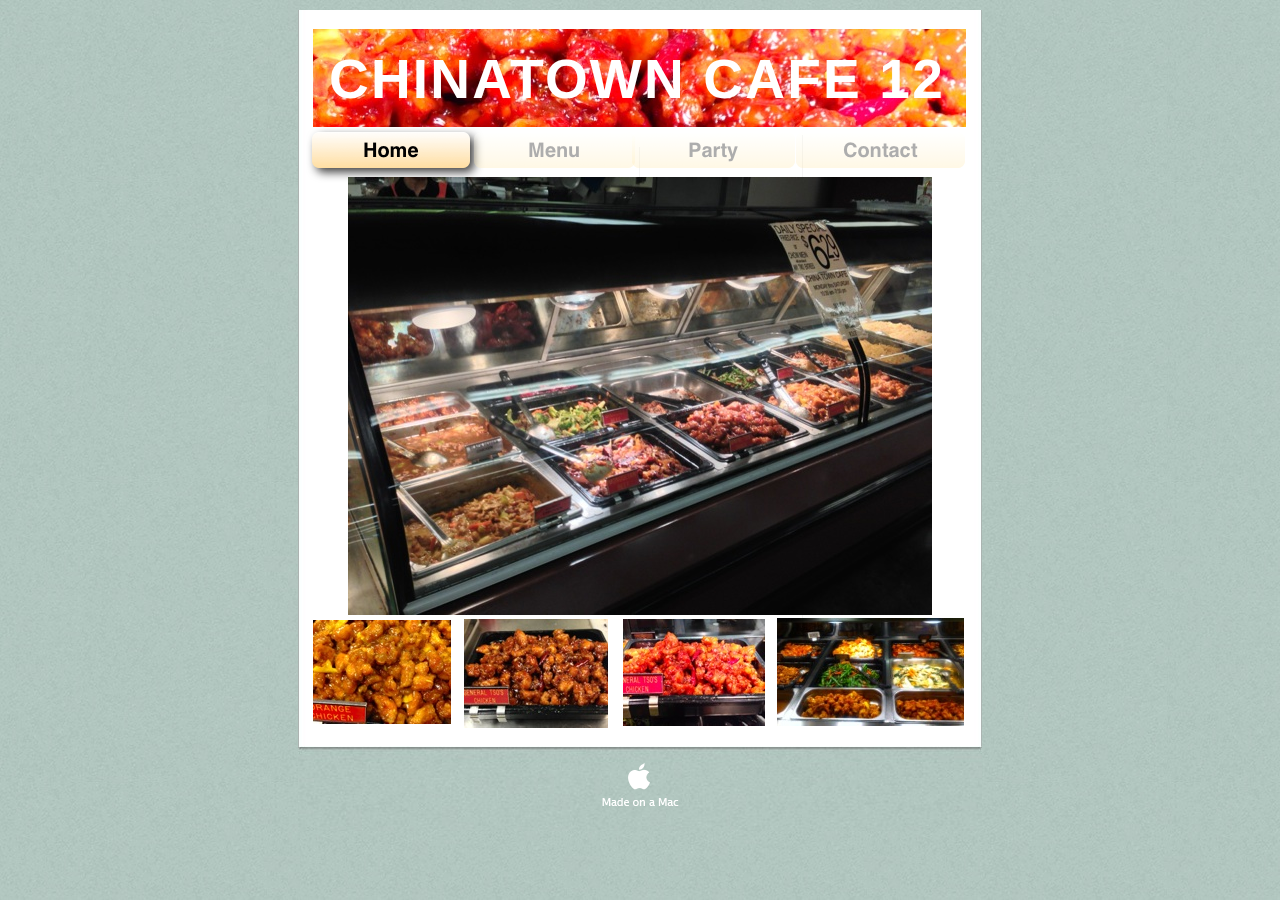
==== Chinatown_cafe_12/index.html @ f7f80d5f "add files" ====
<?xml version="1.0" encoding="UTF-8"?><!DOCTYPE html PUBLIC "-//W3C//DTD XHTML 1.0 Transitional//EN" "http://www.w3.org/TR/xhtml1/DTD/xhtml1-transitional.dtd"><html xmlns="http://www.w3.org/1999/xhtml"><head><title></title><meta http-equiv="refresh" content="0;url= Welcome.html" /></head><body></body></html>
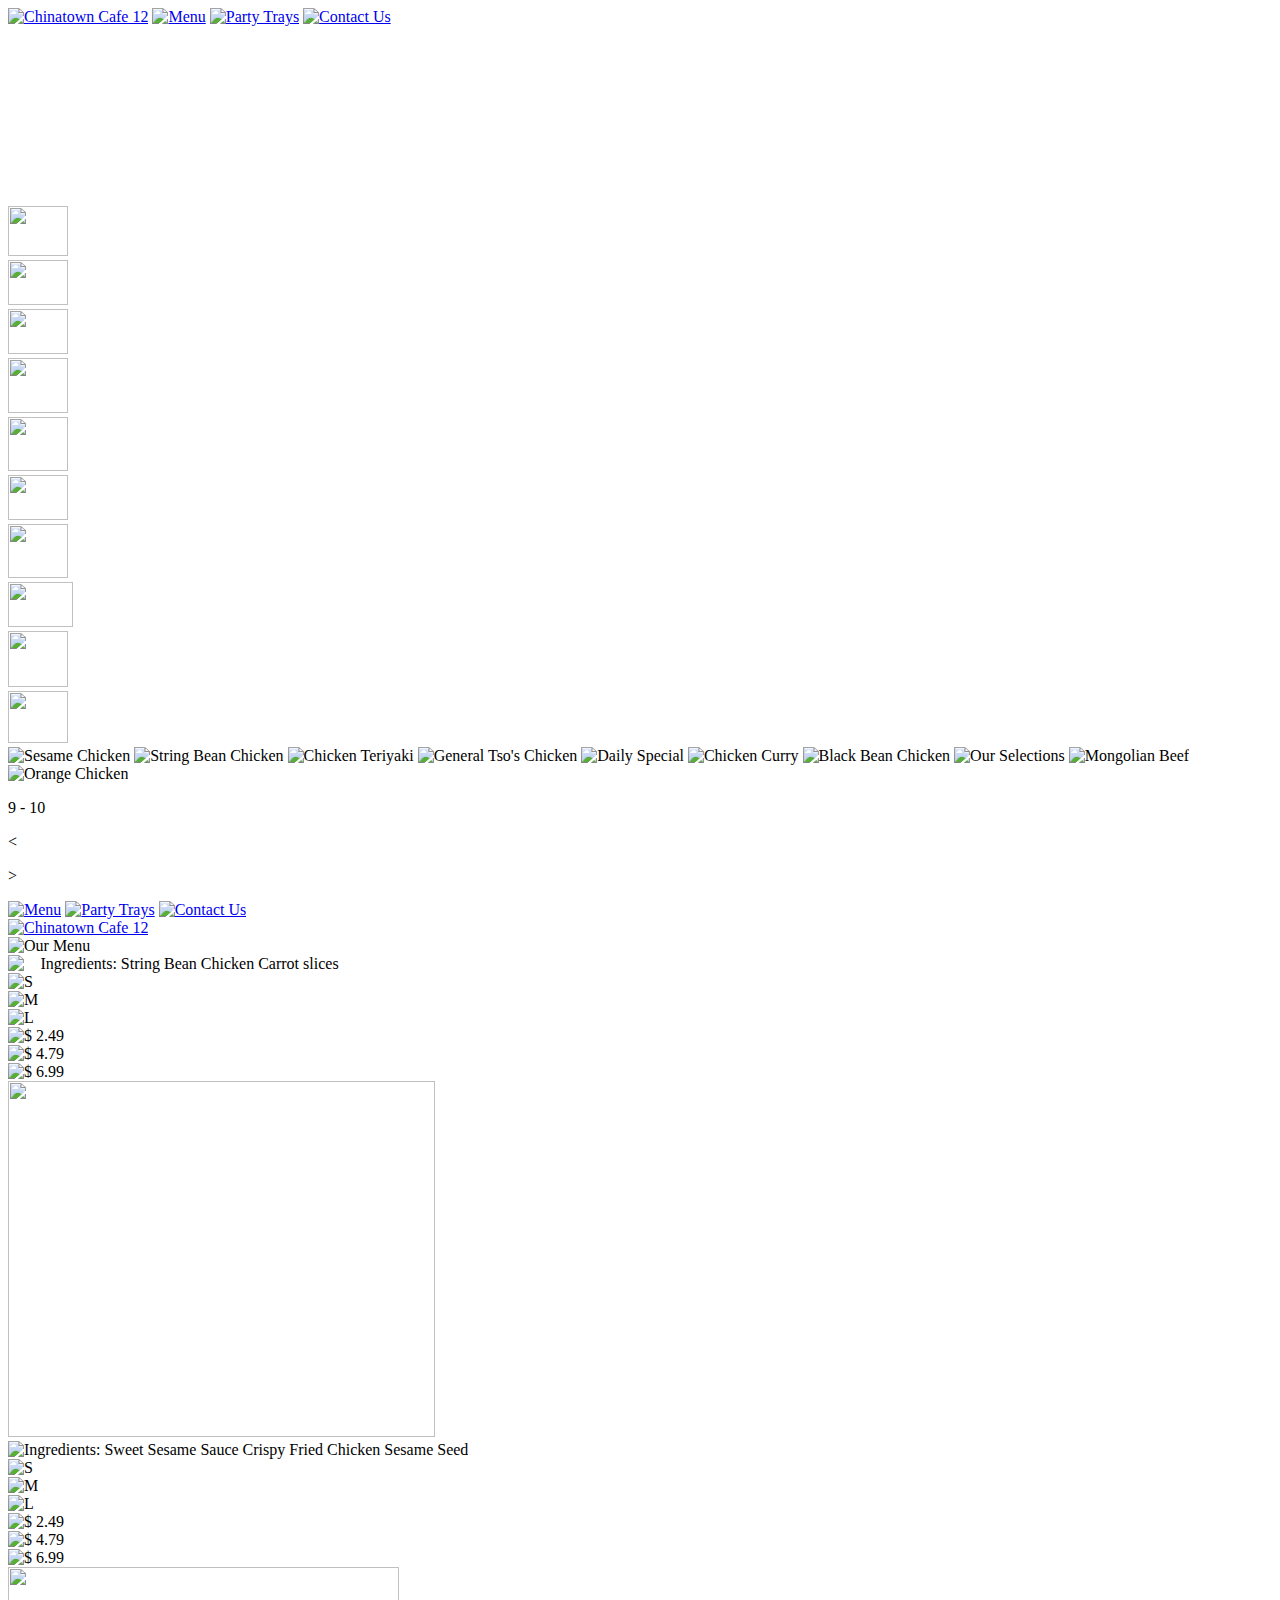
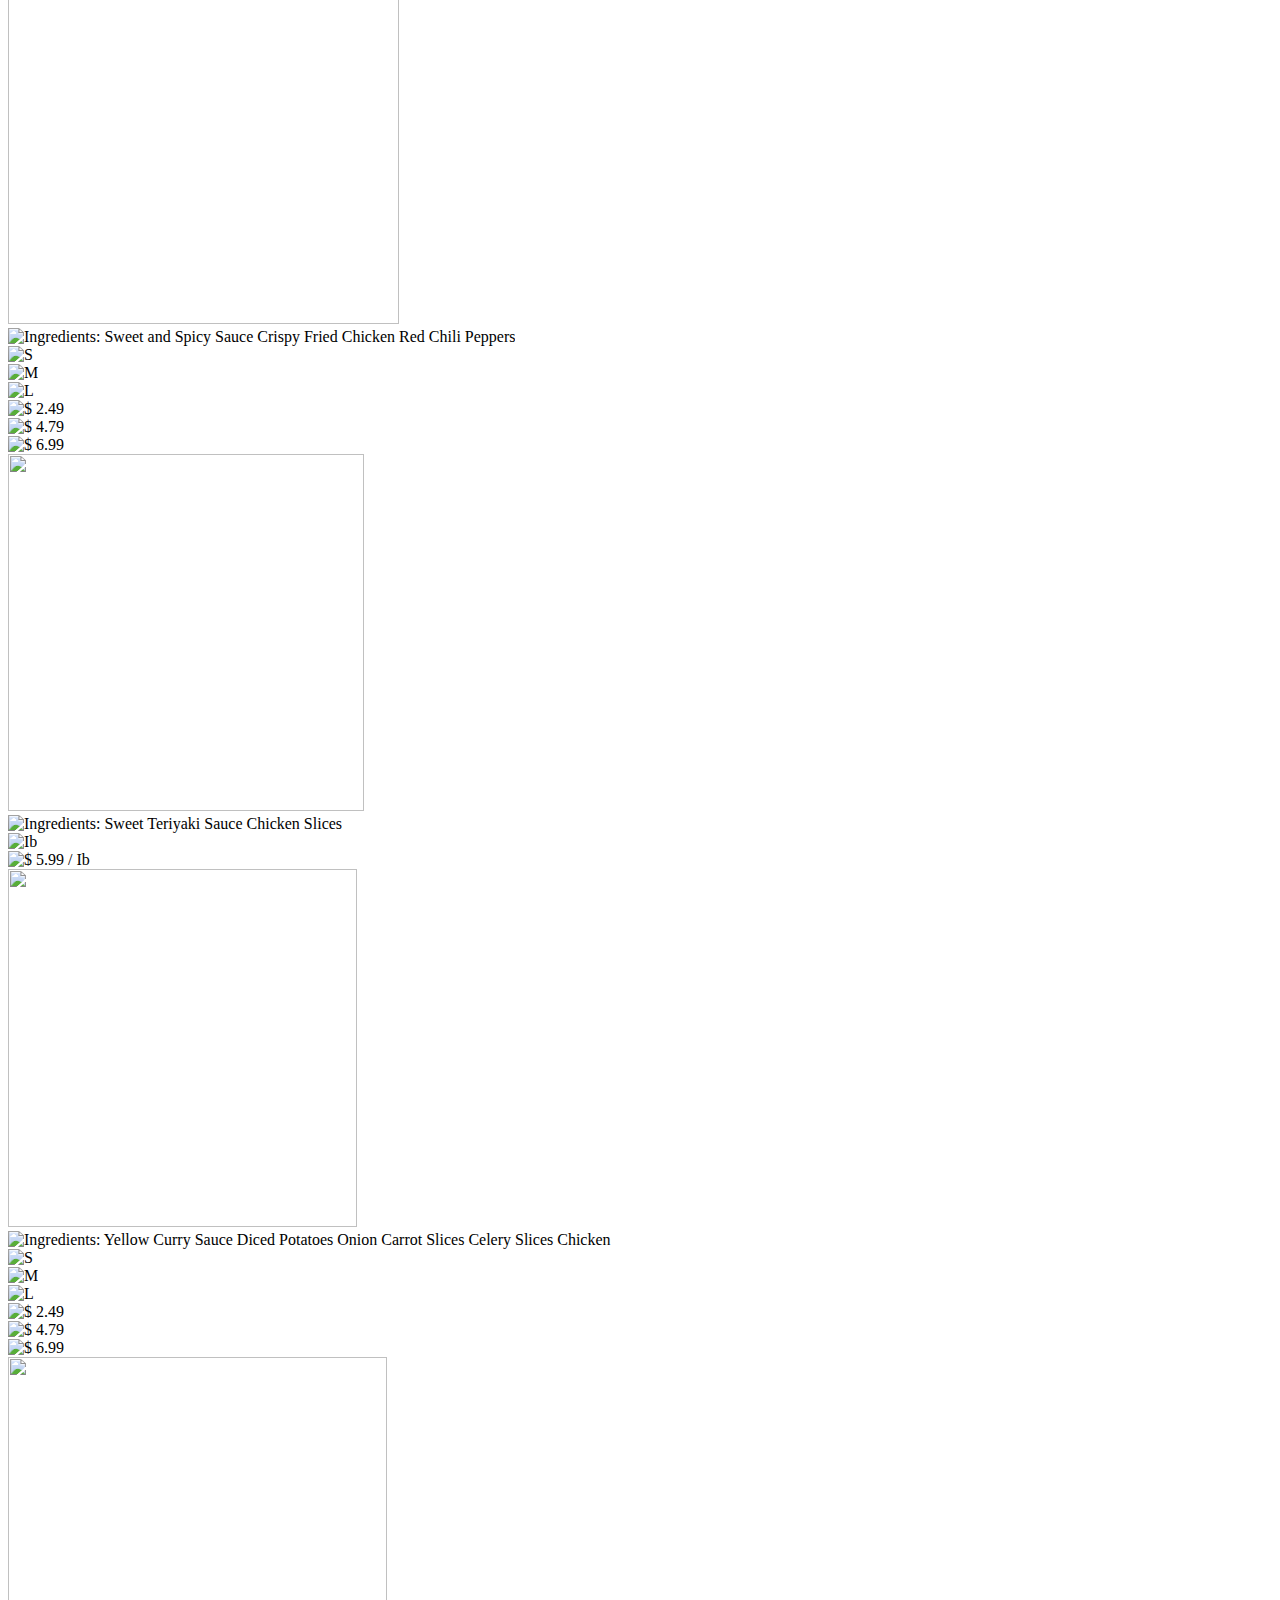
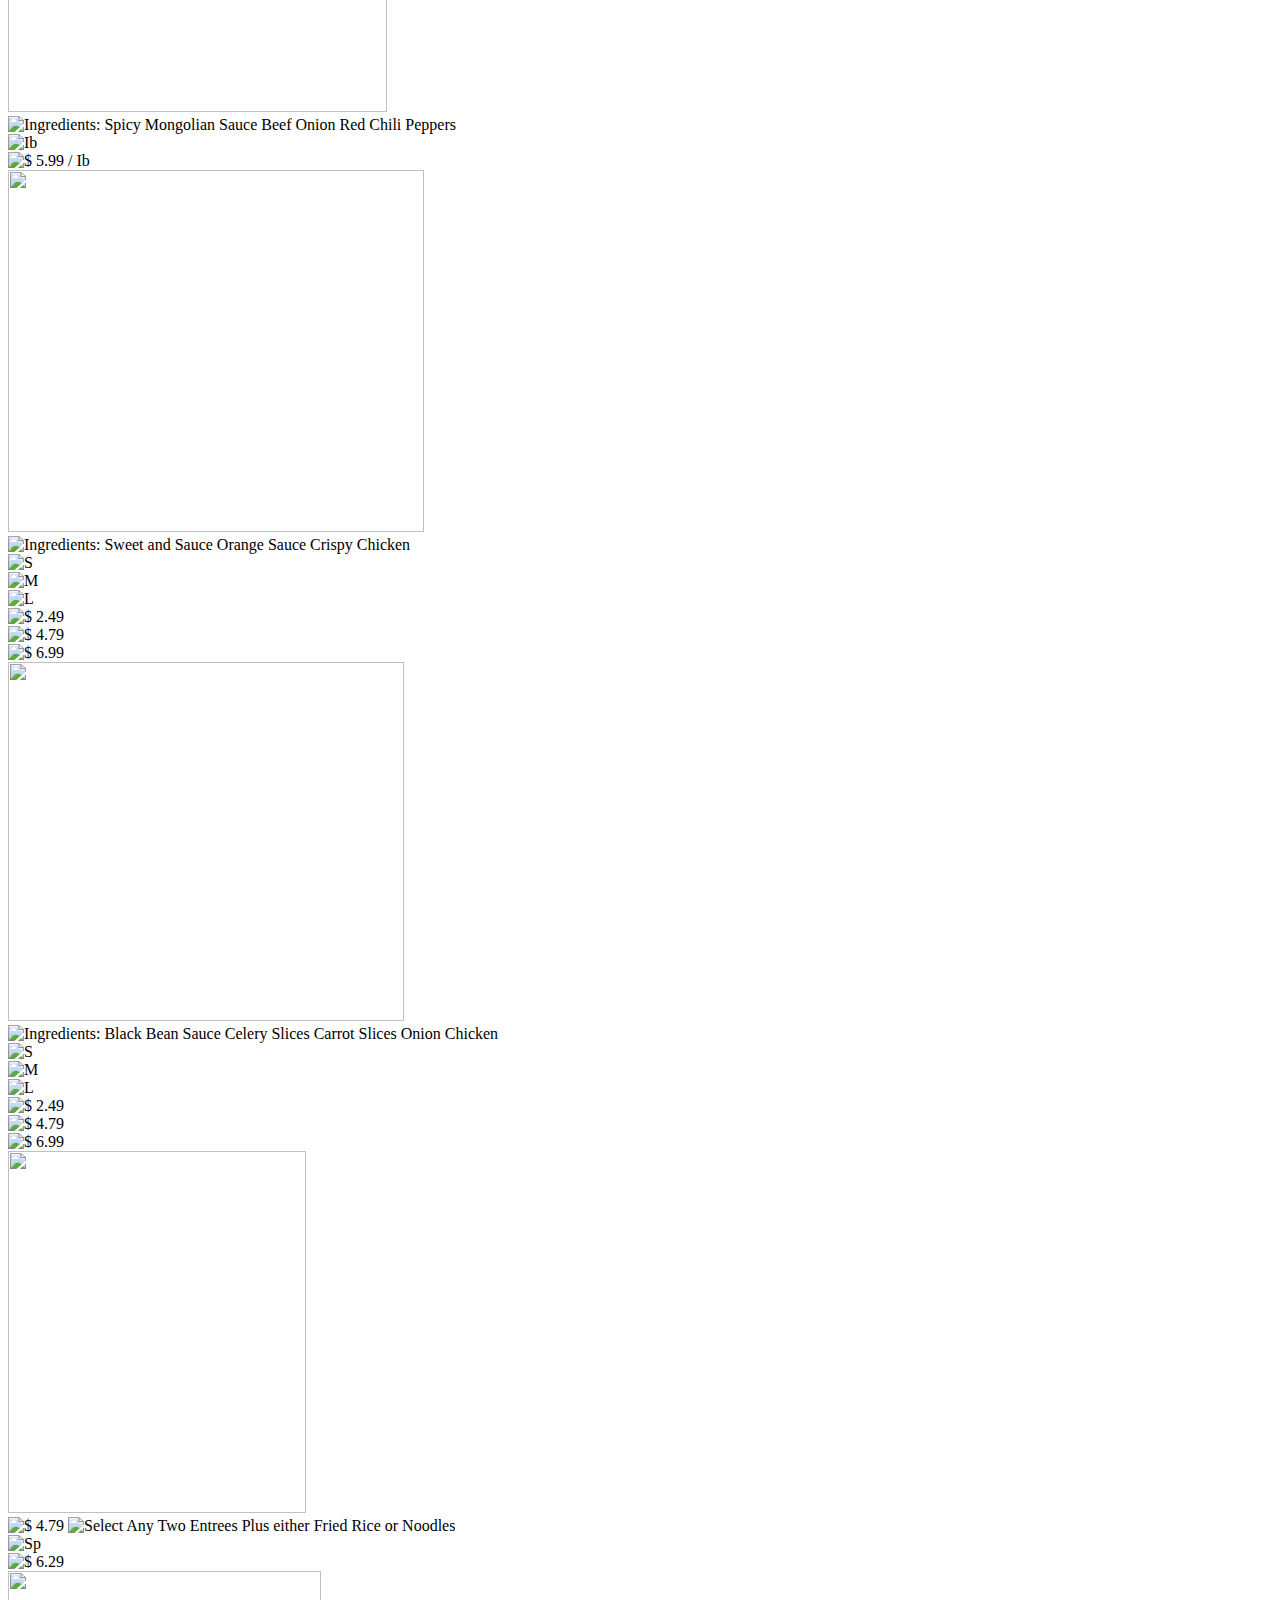
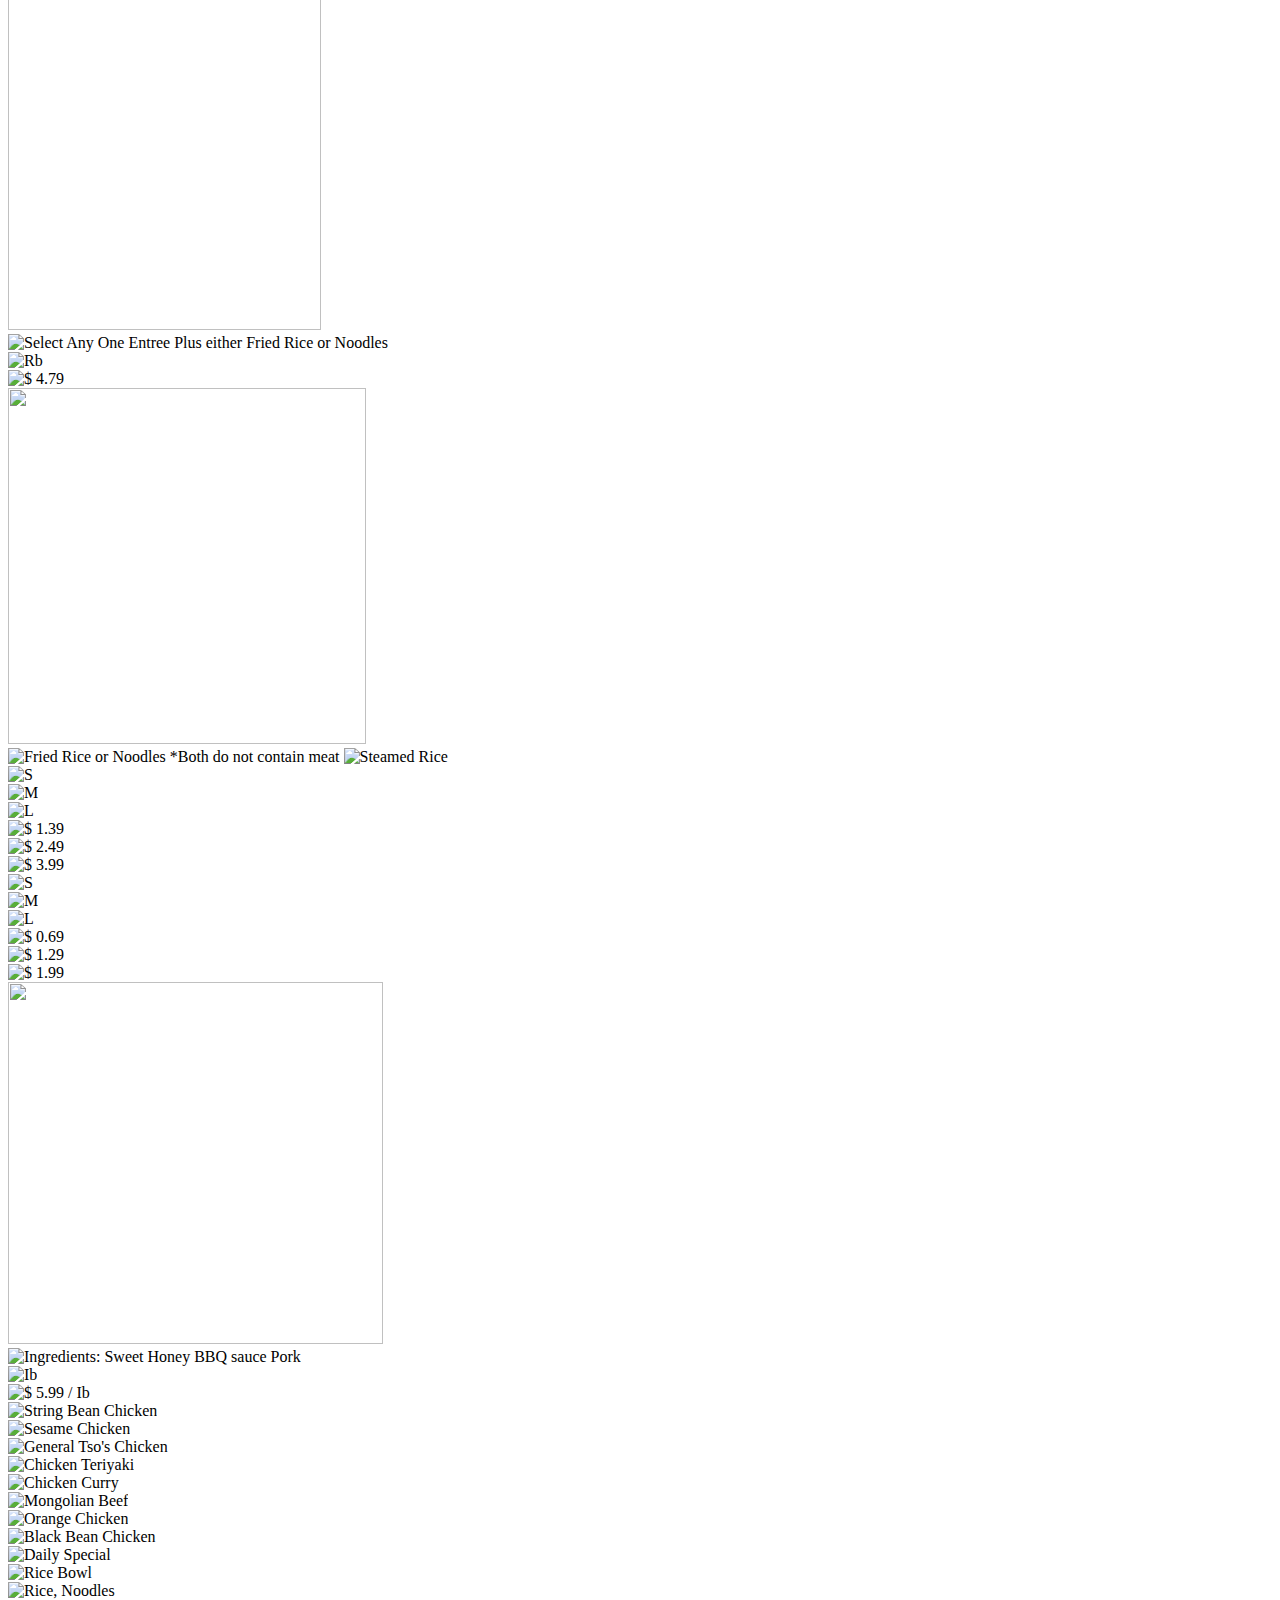
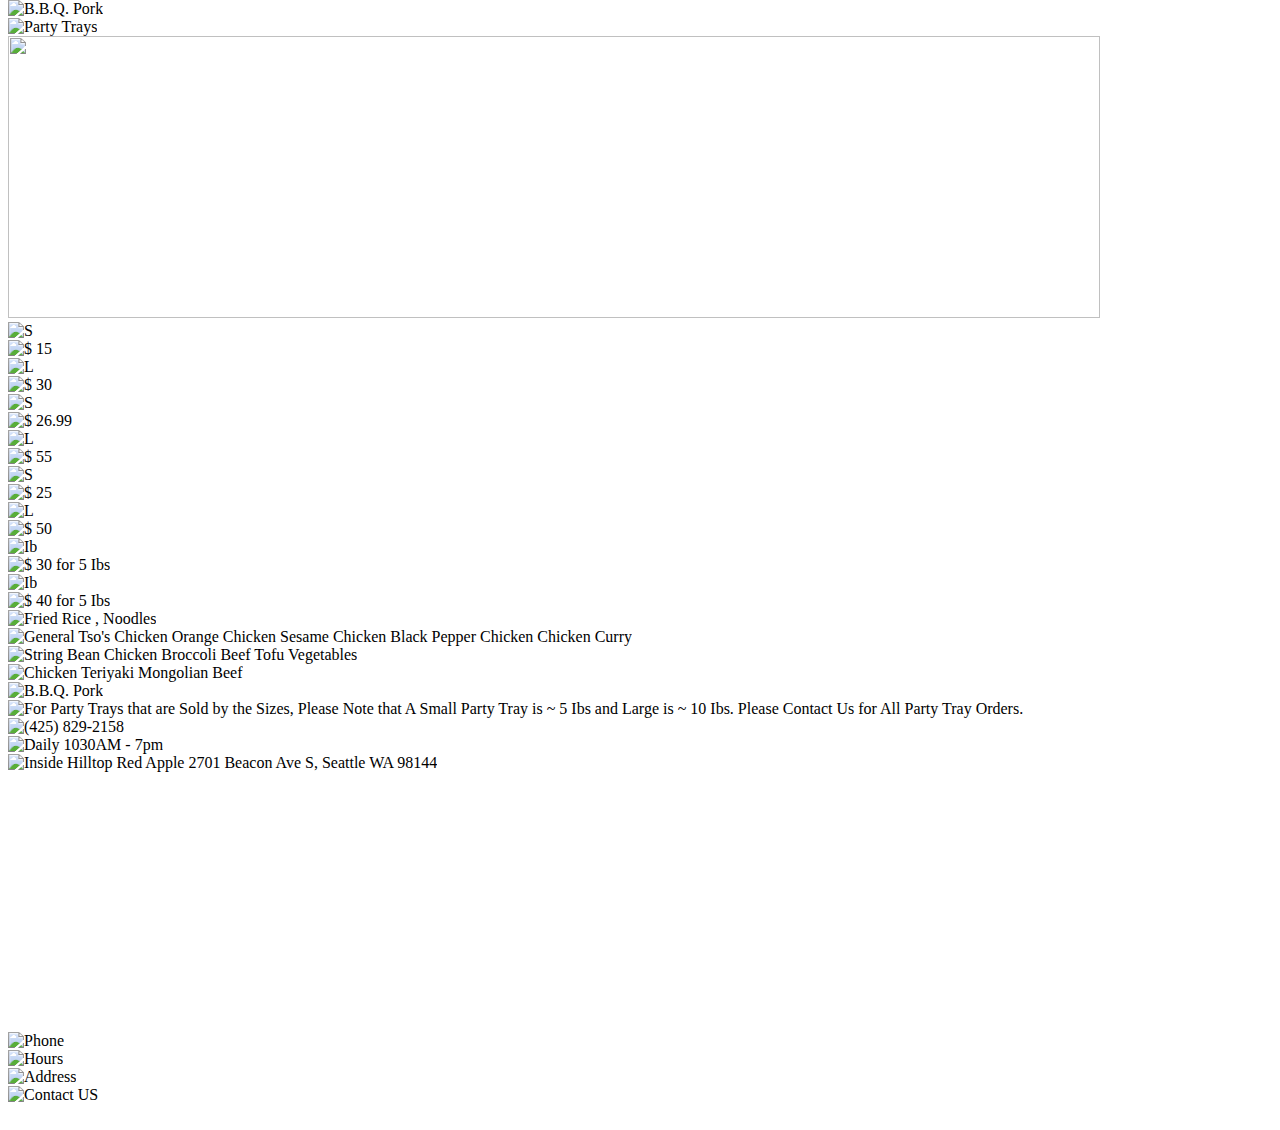
==== commit 76ae97a4: "Major update Ivan" ====
--- a/Chinatown_cafe_12/index.html
+++ b/Chinatown_cafe_12/index.html
@@ -1 +1,983 @@
-<?xml version="1.0" encoding="UTF-8"?><!DOCTYPE html PUBLIC "-//W3C//DTD XHTML 1.0 Transitional//EN" "http://www.w3.org/TR/xhtml1/DTD/xhtml1-transitional.dtd"><html xmlns="http://www.w3.org/1999/xhtml"><head><title></title><meta http-equiv="refresh" content="0;url= Welcome.html" /></head><body></body></html>+<!DOCTYPE html>
+<html class="html">
+ <head>
+
+  <script type="text/javascript">
+   if(typeof Muse == "undefined") window.Muse = {}; window.Muse.assets = {"required":["jquery-1.8.3.min.js", "museutils.js", "jquery.scrolleffects.js", "webpro.js", "musewpslideshow.js", "jquery.museoverlay.js", "touchswipe.js", "jquery.watch.js", "index.css"], "outOfDate":[]};
+</script>
+  
+  <meta http-equiv="Content-type" content="text/html;charset=UTF-8"/>
+  <meta name="generator" content="2014.0.1.264"/>
+  <title>Home</title>
+  <!-- CSS -->
+  <link rel="stylesheet" type="text/css" href="css/site_global.css?475048684"/>
+  <link rel="stylesheet" type="text/css" href="css/index.css?323808199" id="pagesheet"/>
+  <!-- Other scripts -->
+  <script type="text/javascript">
+   document.documentElement.className += ' js';
+</script>
+    <!--custom head HTML-->
+  
+<style>
+ #u784{
+
+transition-property: left;
+transition-duration: 0.2s;
+transition-timing-function: ease;
+
+-webkit-transition-property: left;
+-webkit-transition-duration: 0.2s;
+-webkit-transition-timing-function: ease;
+
+}
+#u784:hover {
+left:0px;
+}
+</style>
+
+
+ </head>
+ <body>
+
+  <div class="clearfix" id="page"><!-- column -->
+   <div class="position_content" id="page_position_content">
+    <a class="anchor_item colelem" id="main"></a>
+    <div class="browser_width" id="u74-bw">
+     <div class="ose_pre_init pinned-colelem" id="u74"><!-- simple frame --></div>
+    </div>
+    <a class="nonblock nontext anim_swing pinned-colelem" id="u75-5" href="index.html#main"><!-- rasterized frame --><img id="u75-5_img" alt="Chinatown Cafe 12" width="328" height="37" src="images/u75-5.png"/></a>
+    <a class="nonblock nontext anim_swing ose_pre_init pinned-colelem" id="u99" href="index.html#anchor-u1162"><!-- simple frame --></a>
+    <a class="nonblock nontext anim_swing pinned-colelem" id="u100-4" href="index.html#anchor-u1162"><!-- rasterized frame --><img id="u100-4_img" alt="Menu" width="76" height="43" src="images/u100-4.png"/></a>
+    <a class="nonblock nontext anim_swing ose_pre_init pinned-colelem" id="u101" href="index.html#partytray"><!-- simple frame --></a>
+    <a class="nonblock nontext anim_swing pinned-colelem" id="u102-4" href="index.html#partytray"><!-- rasterized frame --><img id="u102-4_img" alt="Party Trays" width="144" height="45" src="images/u102-4.png"/></a>
+    <a class="nonblock nontext anim_swing ose_pre_init pinned-colelem" id="u103" href="index.html#contactus2"><!-- simple frame --></a>
+    <a class="nonblock nontext anim_swing pinned-colelem" id="u104-4" href="index.html#contactus2"><!-- rasterized frame --><img id="u104-4_img" alt="Contact Us" width="144" height="43" src="images/u104-4.png"/></a>
+    <div class="browser_width" id="u117-bw">
+     <div class="shadow ose_pre_init pinned-colelem" id="u117"><!-- simple frame --></div>
+    </div>
+    <div class="clearfix colelem" id="pu147"><!-- group -->
+     <div class="shadow rounded-corners grpelem" id="u147"><!-- simple frame --></div>
+     <div class="SlideShowWidget clearfix grpelem" id="slideshowu148"><!-- none box -->
+      <div class="popup_anchor" id="u152popup">
+       <div class="SlideShowContentPanel clearfix" id="u152"><!-- stack box -->
+        <div class="SSSlide clip_frame clearfix grpelem" id="u157"><!-- image -->
+         <div id="u157_clip">
+          <img class="ImageInclude position_content" id="u157_img" data-src="images/img_2556.jpg" src="images/blank.gif" alt="" data-width="480" data-height="400"/>
+         </div>
+        </div>
+        <div class="SSSlide invi clip_frame clearfix grpelem" id="u245"><!-- image -->
+         <div id="u245_clip">
+          <img class="ImageInclude position_content" id="u245_img" data-src="images/img_1252.jpg" src="images/blank.gif" alt="" data-width="480" data-height="363"/>
+         </div>
+        </div>
+        <div class="SSSlide invi clip_frame grpelem" id="u254"><!-- image -->
+         <img class="block ImageInclude" id="u254_img" data-src="images/img_3556-crop-u254.jpg" src="images/blank.gif" alt="" data-width="480" data-height="360"/>
+        </div>
+        <div class="SSSlide invi clip_frame clearfix grpelem" id="u263"><!-- image -->
+         <div id="u263_clip">
+          <img class="ImageInclude position_content" id="u263_img" data-src="images/img_4018.jpg" src="images/blank.gif" alt="" data-width="480" data-height="438"/>
+         </div>
+        </div>
+        <div class="SSSlide invi clip_frame clearfix grpelem" id="u290"><!-- image -->
+         <div id="u290_clip">
+          <img class="ImageInclude position_content" id="u290_img" data-src="images/img_6513.jpg" src="images/blank.gif" alt="" data-width="480" data-height="433"/>
+         </div>
+        </div>
+        <div class="SSSlide invi clip_frame clearfix grpelem" id="u299"><!-- image -->
+         <div id="u299_clip">
+          <img class="ImageInclude position_content" id="u299_img" data-src="images/img_7297.jpg" src="images/blank.gif" alt="" data-width="480" data-height="491"/>
+         </div>
+        </div>
+        <div class="SSSlide invi clip_frame clearfix grpelem" id="u317"><!-- image -->
+         <div id="u317_clip">
+          <img class="ImageInclude position_content" id="u317_img" data-src="images/img_9682.jpg" src="images/blank.gif" alt="" data-width="480" data-height="435"/>
+         </div>
+        </div>
+        <div class="SSSlide invi clip_frame clearfix grpelem" id="u326"><!-- image -->
+         <div id="u326_clip">
+          <img class="ImageInclude position_content" id="u326_img" data-src="images/img_9870.jpg" src="images/blank.gif" alt="" data-width="524" data-height="360"/>
+         </div>
+        </div>
+        <div class="SSSlide invi clip_frame clearfix grpelem" id="u385"><!-- image -->
+         <div id="u385_clip">
+          <img class="ImageInclude position_content" id="u385_img" data-src="images/img_8542.jpg" src="images/blank.gif" alt="" data-width="480" data-height="450"/>
+         </div>
+        </div>
+        <div class="SSSlide invi clip_frame clearfix grpelem" id="u394"><!-- image -->
+         <div id="u394_clip">
+          <img class="ImageInclude position_content" id="u394_img" data-src="images/img_9867.jpg" src="images/blank.gif" alt="" data-width="480" data-height="418"/>
+         </div>
+        </div>
+       </div>
+      </div>
+      <div class="popup_anchor" id="u160popup">
+       <div class="SSSlideLinks clearfix" id="u160"><!-- horizontal-rows box -->
+        <div class="SSSlideLink clip_frame clearfix grpelem" id="u161"><!-- image -->
+         <div id="u161_clip">
+          <img class="position_content" id="u161_img" src="images/img_255660x51.jpg" alt="" width="60" height="50"/>
+         </div>
+        </div>
+        <div class="SSSlideLink clip_frame grpelem" id="u248"><!-- image -->
+         <img class="block" id="u248_img" src="images/img_125260x46.jpg" alt="" width="60" height="45"/>
+        </div>
+        <div class="SSSlideLink clip_frame grpelem" id="u257"><!-- image -->
+         <img class="block" id="u257_img" src="images/img_3556-crop-u257.jpg" alt="" width="60" height="45"/>
+        </div>
+        <div class="SSSlideLink clip_frame clearfix grpelem" id="u266"><!-- image -->
+         <div id="u266_clip">
+          <img class="position_content" id="u266_img" src="images/img_401860x55.jpg" alt="" width="60" height="55"/>
+         </div>
+        </div>
+        <div class="SSSlideLink clip_frame clearfix grpelem" id="u293"><!-- image -->
+         <div id="u293_clip">
+          <img class="position_content" id="u293_img" src="images/img_651360x55.jpg" alt="" width="60" height="54"/>
+         </div>
+        </div>
+        <div class="SSSlideLink clip_frame grpelem" id="u302"><!-- image -->
+         <img class="block" id="u302_img" src="images/img_7297-crop-u302.jpg" alt="" width="60" height="45"/>
+        </div>
+        <div class="SSSlideLink clip_frame clearfix grpelem" id="u320"><!-- image -->
+         <div id="u320_clip">
+          <img class="position_content" id="u320_img" src="images/img_968260x55.jpg" alt="" width="60" height="54"/>
+         </div>
+        </div>
+        <div class="SSSlideLink clip_frame clearfix grpelem" id="u329"><!-- image -->
+         <div id="u329_clip">
+          <img class="position_content" id="u329_img" src="images/img_987066x45.jpg" alt="" width="65" height="45"/>
+         </div>
+        </div>
+        <div class="SSSlideLink clip_frame clearfix grpelem" id="u388"><!-- image -->
+         <div id="u388_clip">
+          <img class="position_content" id="u388_img" src="images/img_854260x57.jpg" alt="" width="60" height="56"/>
+         </div>
+        </div>
+        <div class="SSSlideLink clip_frame clearfix grpelem" id="u397"><!-- image -->
+         <div id="u397_clip">
+          <img class="position_content" id="u397_img" src="images/img_986760x53.jpg" alt="" width="60" height="52"/>
+         </div>
+        </div>
+       </div>
+      </div>
+      <div class="popup_anchor" id="u167popup">
+       <div class="SlideShowCaptionPanel clearfix" id="u167"><!-- stack box -->
+        <img class="SSSlideCaption grpelem" id="u170-4" alt="Sesame Chicken" width="349" height="88" src="images/u170-4.png"/><!-- rasterized frame -->
+        <img class="SSSlideCaption invi grpelem" id="u251-4" alt="String Bean Chicken" width="349" height="88" src="images/u251-4.png"/><!-- rasterized frame -->
+        <img class="SSSlideCaption invi grpelem" id="u260-4" alt="Chicken Teriyaki" width="349" height="88" src="images/u260-4.png"/><!-- rasterized frame -->
+        <img class="SSSlideCaption invi grpelem" id="u269-4" alt="General Tso's Chicken" width="349" height="88" src="images/u269-4.png"/><!-- rasterized frame -->
+        <img class="SSSlideCaption invi grpelem" id="u296-5" alt="Daily Special
+" width="349" height="88" src="images/u296-5.png"/><!-- rasterized frame -->
+        <img class="SSSlideCaption invi grpelem" id="u305-4" alt="Chicken Curry" width="349" height="88" src="images/u305-4.png"/><!-- rasterized frame -->
+        <img class="SSSlideCaption invi grpelem" id="u323-4" alt="Black Bean Chicken" width="349" height="88" src="images/u323-4.png"/><!-- rasterized frame -->
+        <img class="SSSlideCaption invi grpelem" id="u332-4" alt="Our Selections" width="349" height="88" src="images/u332-4.png"/><!-- rasterized frame -->
+        <img class="SSSlideCaption invi grpelem" id="u391-4" alt="Mongolian Beef" width="349" height="88" src="images/u391-4.png"/><!-- rasterized frame -->
+        <img class="SSSlideCaption invi grpelem" id="u400-4" alt="Orange Chicken" width="349" height="88" src="images/u400-4.png"/><!-- rasterized frame -->
+       </div>
+      </div>
+      <div class="popup_anchor" id="u151-4popup">
+       <div class="SlideShowLabel SSSlideCount clearfix" id="u151-4"><!-- content -->
+        <p><span id="u151">9 &#45; 10</span></p>
+       </div>
+      </div>
+      <div class="popup_anchor" id="u159-4popup">
+       <div class="SSPreviousButton clearfix" id="u159-4"><!-- content -->
+        <p><span id="u159">&lt;</span></p>
+       </div>
+      </div>
+      <div class="popup_anchor" id="u172-4popup">
+       <div class="SSNextButton clearfix" id="u172-4"><!-- content -->
+        <p>&gt;</p>
+       </div>
+      </div>
+     </div>
+    </div>
+    <div class="clearfix pinned-colelem" id="u784"><!-- group -->
+     <a class="nonblock nontext anim_swing ose_pre_init grpelem" id="u775" href="index.html#anchor-u1162"><!-- simple frame --></a>
+     <a class="nonblock nontext anim_swing grpelem" id="u776-4" href="index.html#anchor-u1162"><!-- rasterized frame --><img id="u776-4_img" alt="Menu" width="76" height="43" src="images/u776-4.png"/></a>
+     <a class="nonblock nontext anim_swing ose_pre_init grpelem" id="u777" href="index.html#partytray"><!-- simple frame --></a>
+     <a class="nonblock nontext anim_swing grpelem" id="u778-4" href="index.html#partytray"><!-- rasterized frame --><img id="u778-4_img" alt="Party Trays" width="144" height="45" src="images/u778-4.png"/></a>
+     <a class="nonblock nontext anim_swing ose_pre_init grpelem" id="u779" href="index.html#contactus2"><!-- simple frame --></a>
+     <a class="nonblock nontext anim_swing grpelem" id="u780-4" href="index.html#contactus2"><!-- rasterized frame --><img id="u780-4_img" alt="Contact Us" width="144" height="43" src="images/u780-4.png"/></a>
+     <div class="grpelem" id="pu782"><!-- inclusion -->
+      <a class="nonblock nontext anim_swing" id="u782" href="index.html#main"><!-- simple frame --><div class="_u782 f3s_top" id="_u782-f3s_top"></div><div class="_u782 f3s_mid" id="_u782-f3s_mid"></div><div class="_u782 f3s_bot" id="_u782-f3s_bot"></div></a>
+      <div class="clearfix" id="pu783-4"><!-- group -->
+       <a class="nonblock nontext anim_swing grpelem" id="u783-4" href="index.html#main" data-mu-ie-matrix="progid:DXImageTransform.Microsoft.Matrix(M11=0,M12=1,M21=-1,M22=0,SizingMethod='auto expand')" data-mu-ie-matrix-dx="50" data-mu-ie-matrix-dy="-50"><!-- rasterized frame --><img id="u783-4_img" alt="Chinatown Cafe 12" width="118" height="18" src="images/u783-4.png"/></a>
+      </div>
+     </div>
+    </div>
+    <div class="clearfix colelem" id="ppu1149"><!-- group -->
+     <div class="grpelem" id="pu1149"><!-- inclusion -->
+      <div id="u1149"><!-- simple frame -->
+       <div class="_u1149 f3s_top" id="_u1149-f3s_top"></div>
+       <div class="_u1149 f3s_mid" id="_u1149-f3s_mid"></div>
+       <div class="_u1149 f3s_bot" id="_u1149-f3s_bot"></div>
+      </div>
+      <div class="clearfix" id="pu1064-4"><!-- group -->
+       <img class="grpelem" id="u1064-4" alt="Our Menu" width="242" height="43" src="images/u1064-4.png"/><!-- rasterized frame -->
+      </div>
+     </div>
+     <div class="browser_width grpelem" id="u792-bw">
+      <div class="shadow ose_pre_init" id="u792"><!-- simple frame --></div>
+     </div>
+     <div class="rounded-corners grpelem" id="u719"><!-- simple frame --></div>
+     <div class="PamphletWidget clearfix grpelem" id="pamphletu854"><!-- none box -->
+      <div class="popup_anchor" id="u864popup">
+       <div class="ContainerGroup clearfix" id="u864"><!-- stack box -->
+        <div class="Container clearfix grpelem" id="u875"><!-- group -->
+         <img class="grpelem" id="u876-15" alt="﷯ Ingredients:
+String Bean
+Chicken
+Carrot slices " width="478" height="625" src="images/u876-15.png"/><!-- rasterized frame -->
+         <div class="clearfix grpelem" id="u942"><!-- group -->
+          <div class="clearfix grpelem" id="pu935"><!-- column -->
+           <div class="clearfix colelem" id="u935"><!-- group -->
+            <div class="rounded-corners clearfix grpelem" id="u933"><!-- group -->
+             <img class="grpelem" id="u934-4" alt="S" width="30" height="34" src="images/u934-4.png"/><!-- rasterized frame -->
+            </div>
+           </div>
+           <div class="rounded-corners clearfix colelem" id="u938"><!-- group -->
+            <img class="grpelem" id="u937-4" alt="M" width="30" height="34" src="images/u937-4.png"/><!-- rasterized frame -->
+           </div>
+           <div class="rounded-corners clearfix colelem" id="u941"><!-- group -->
+            <img class="grpelem" id="u940-4" alt="L" width="30" height="35" src="images/u940-4.png"/><!-- rasterized frame -->
+           </div>
+          </div>
+          <div class="clearfix grpelem" id="u923"><!-- column -->
+           <div class="rounded-corners clearfix colelem" id="u916"><!-- group -->
+            <img class="grpelem" id="u920-4" alt="$ 2.49" width="86" height="36" src="images/u920-4.png"/><!-- rasterized frame -->
+           </div>
+           <div class="clearfix colelem" id="pu917"><!-- group -->
+            <div class="rounded-corners grpelem" id="u917"><!-- simple frame --></div>
+            <img class="grpelem" id="u921-4" alt="$ 4.79" width="86" height="36" src="images/u921-4.png"/><!-- rasterized frame -->
+           </div>
+           <div class="rounded-corners clearfix colelem" id="u918"><!-- group -->
+            <img class="grpelem" id="u922-4" alt="$ 6.99" width="86" height="36" src="images/u922-4.png"/><!-- rasterized frame -->
+           </div>
+          </div>
+         </div>
+        </div>
+        <div class="Container invi clearfix grpelem" id="u896"><!-- group -->
+         <div class="clearfix grpelem" id="pu944"><!-- column -->
+          <div class="shadow rounded-corners clip_frame colelem" id="u944"><!-- image -->
+           <img class="block" id="u944_img" src="images/img_2556427x357.jpg" alt="" width="427" height="356"/>
+          </div>
+          <img class="colelem" id="u1229-10" alt="Ingredients:
+Sweet Sesame Sauce
+Crispy Fried Chicken
+Sesame Seed" width="396" height="192" src="images/u1229-10.png"/><!-- rasterized frame -->
+         </div>
+         <div class="clearfix grpelem" id="u950"><!-- group -->
+          <div class="clearfix grpelem" id="pu951"><!-- column -->
+           <div class="clearfix colelem" id="u951"><!-- group -->
+            <div class="rounded-corners clearfix grpelem" id="u953"><!-- group -->
+             <img class="grpelem" id="u952-4" alt="S" width="30" height="34" src="images/u952-4.png"/><!-- rasterized frame -->
+            </div>
+           </div>
+           <div class="rounded-corners clearfix colelem" id="u964"><!-- group -->
+            <img class="grpelem" id="u963-4" alt="M" width="30" height="34" src="images/u963-4.png"/><!-- rasterized frame -->
+           </div>
+           <div class="rounded-corners clearfix colelem" id="u961"><!-- group -->
+            <img class="grpelem" id="u962-4" alt="L" width="30" height="35" src="images/u962-4.png"/><!-- rasterized frame -->
+           </div>
+          </div>
+          <div class="clearfix grpelem" id="u954"><!-- column -->
+           <div class="rounded-corners clearfix colelem" id="u959"><!-- group -->
+            <img class="grpelem" id="u957-4" alt="$ 2.49" width="86" height="36" src="images/u957-4.png"/><!-- rasterized frame -->
+           </div>
+           <div class="clearfix colelem" id="pu955"><!-- group -->
+            <div class="rounded-corners grpelem" id="u955"><!-- simple frame --></div>
+            <img class="grpelem" id="u958-4" alt="$ 4.79" width="86" height="36" src="images/u958-4.png"/><!-- rasterized frame -->
+           </div>
+           <div class="rounded-corners clearfix colelem" id="u956"><!-- group -->
+            <img class="grpelem" id="u960-4" alt="$ 6.99" width="86" height="36" src="images/u960-4.png"/><!-- rasterized frame -->
+           </div>
+          </div>
+         </div>
+        </div>
+        <div class="Container invi clearfix grpelem" id="u965"><!-- group -->
+         <div class="clearfix grpelem" id="pu998"><!-- column -->
+          <div class="shadow rounded-corners clip_frame colelem" id="u998"><!-- image -->
+           <img class="block" id="u998_img" src="images/img_4018392x358.jpg" alt="" width="391" height="357"/>
+          </div>
+          <img class="colelem" id="u1230-10" alt="Ingredients:
+Sweet and Spicy Sauce
+Crispy Fried Chicken Red Chili Peppers" width="383" height="151" src="images/u1230-10.png"/><!-- rasterized frame -->
+         </div>
+         <div class="clearfix grpelem" id="u1001"><!-- group -->
+          <div class="clearfix grpelem" id="pu1010"><!-- column -->
+           <div class="clearfix colelem" id="u1010"><!-- group -->
+            <div class="rounded-corners clearfix grpelem" id="u1012"><!-- group -->
+             <img class="grpelem" id="u1011-4" alt="S" width="30" height="34" src="images/u1011-4.png"/><!-- rasterized frame -->
+            </div>
+           </div>
+           <div class="rounded-corners clearfix colelem" id="u1002"><!-- group -->
+            <img class="grpelem" id="u1015-4" alt="M" width="30" height="34" src="images/u1015-4.png"/><!-- rasterized frame -->
+           </div>
+           <div class="rounded-corners clearfix colelem" id="u1014"><!-- group -->
+            <img class="grpelem" id="u1013-4" alt="L" width="30" height="35" src="images/u1013-4.png"/><!-- rasterized frame -->
+           </div>
+          </div>
+          <div class="clearfix grpelem" id="u1003"><!-- column -->
+           <div class="rounded-corners clearfix colelem" id="u1007"><!-- group -->
+            <img class="grpelem" id="u1009-4" alt="$ 2.49" width="86" height="36" src="images/u1009-4.png"/><!-- rasterized frame -->
+           </div>
+           <div class="clearfix colelem" id="pu1008"><!-- group -->
+            <div class="rounded-corners grpelem" id="u1008"><!-- simple frame --></div>
+            <img class="grpelem" id="u1005-4" alt="$ 4.79" width="86" height="36" src="images/u1005-4.png"/><!-- rasterized frame -->
+           </div>
+           <div class="rounded-corners clearfix colelem" id="u1004"><!-- group -->
+            <img class="grpelem" id="u1006-4" alt="$ 6.99" width="86" height="36" src="images/u1006-4.png"/><!-- rasterized frame -->
+           </div>
+          </div>
+         </div>
+        </div>
+        <div class="Container invi clearfix grpelem" id="u985"><!-- group -->
+         <div class="clearfix grpelem" id="pu1044"><!-- column -->
+          <div class="shadow rounded-corners clip_frame colelem" id="u1044"><!-- image -->
+           <img class="block" id="u1044_img" src="images/img_3556356x357.jpg" alt="" width="356" height="357"/>
+          </div>
+          <img class="colelem" id="u1231-8" alt="Ingredients:
+Sweet Teriyaki Sauce
+Chicken Slices" width="334" height="150" src="images/u1231-8.png"/><!-- rasterized frame -->
+         </div>
+         <div class="clearfix grpelem" id="u1722"><!-- group -->
+          <div class="rounded-corners clearfix grpelem" id="u1063"><!-- group -->
+           <img class="grpelem" id="u1057-4" alt="Ib" width="30" height="34" src="images/u1057-4.png"/><!-- rasterized frame -->
+          </div>
+          <div class="rounded-corners clearfix grpelem" id="u1056"><!-- group -->
+           <img class="grpelem" id="u1053-4" alt="$ 5.99 / Ib" width="126" height="37" src="images/u1053-4.png"/><!-- rasterized frame -->
+          </div>
+         </div>
+        </div>
+        <div class="Container invi clearfix grpelem" id="u988"><!-- group -->
+         <div class="clearfix grpelem" id="pu1065"><!-- column -->
+          <div class="shadow rounded-corners clip_frame colelem" id="u1065"><!-- image -->
+           <img class="block" id="u1065_img" src="images/img_7297350x358.jpg" alt="" width="349" height="358"/>
+          </div>
+          <img class="colelem" id="u1233-16" alt="Ingredients:
+Yellow Curry Sauce
+Diced Potatoes Onion Carrot Slices
+Celery Slices
+Chicken" width="348" height="258" src="images/u1233-16.png"/><!-- rasterized frame -->
+         </div>
+         <div class="clearfix grpelem" id="u1070"><!-- group -->
+          <div class="clearfix grpelem" id="pu1082"><!-- column -->
+           <div class="clearfix colelem" id="u1082"><!-- group -->
+            <div class="rounded-corners clearfix grpelem" id="u1084"><!-- group -->
+             <img class="grpelem" id="u1083-4" alt="S" width="30" height="34" src="images/u1083-4.png"/><!-- rasterized frame -->
+            </div>
+           </div>
+           <div class="rounded-corners clearfix colelem" id="u1072"><!-- group -->
+            <img class="grpelem" id="u1073-4" alt="M" width="30" height="34" src="images/u1073-4.png"/><!-- rasterized frame -->
+           </div>
+           <div class="rounded-corners clearfix colelem" id="u1071"><!-- group -->
+            <img class="grpelem" id="u1074-4" alt="L" width="30" height="35" src="images/u1074-4.png"/><!-- rasterized frame -->
+           </div>
+          </div>
+          <div class="clearfix grpelem" id="u1075"><!-- column -->
+           <div class="rounded-corners clearfix colelem" id="u1076"><!-- group -->
+            <img class="grpelem" id="u1079-4" alt="$ 2.49" width="86" height="36" src="images/u1079-4.png"/><!-- rasterized frame -->
+           </div>
+           <div class="clearfix colelem" id="pu1077"><!-- group -->
+            <div class="rounded-corners grpelem" id="u1077"><!-- simple frame --></div>
+            <img class="grpelem" id="u1081-4" alt="$ 4.79" width="86" height="36" src="images/u1081-4.png"/><!-- rasterized frame -->
+           </div>
+           <div class="rounded-corners clearfix colelem" id="u1080"><!-- group -->
+            <img class="grpelem" id="u1078-4" alt="$ 6.99" width="86" height="36" src="images/u1078-4.png"/><!-- rasterized frame -->
+           </div>
+          </div>
+         </div>
+        </div>
+        <div class="Container invi clearfix grpelem" id="u990"><!-- group -->
+         <div class="clearfix grpelem" id="pu1085"><!-- column -->
+          <div class="shadow rounded-corners clip_frame colelem" id="u1085"><!-- image -->
+           <img class="block" id="u1085_img" src="images/img_8542379x355.jpg" alt="" width="379" height="355"/>
+          </div>
+          <img class="colelem" id="u1234-12" alt="Ingredients:
+Spicy Mongolian Sauce
+Beef
+Onion
+Red Chili Peppers" width="293" height="187" src="images/u1234-12.png"/><!-- rasterized frame -->
+         </div>
+         <div class="rounded-corners clearfix grpelem" id="u1103"><!-- group -->
+          <img class="grpelem" id="u1091-4" alt="Ib" width="30" height="34" src="images/u1091-4.png"/><!-- rasterized frame -->
+         </div>
+         <div class="rounded-corners clearfix grpelem" id="u1098"><!-- group -->
+          <img class="grpelem" id="u1101-4" alt="$ 5.99 / Ib" width="126" height="37" src="images/u1101-4.png"/><!-- rasterized frame -->
+         </div>
+        </div>
+        <div class="Container invi clearfix grpelem" id="u992"><!-- group -->
+         <div class="clearfix grpelem" id="pu1104"><!-- column -->
+          <div class="shadow rounded-corners clip_frame colelem" id="u1104"><!-- image -->
+           <img class="block" id="u1104_img" src="images/img_9867416x362.jpg" alt="" width="416" height="362"/>
+          </div>
+          <img class="colelem" id="u1235-9" alt="Ingredients:
+Sweet and Sauce Orange Sauce
+Crispy Chicken
+" width="316" height="167" src="images/u1235-9.png"/><!-- rasterized frame -->
+         </div>
+         <div class="clearfix grpelem" id="u1108"><!-- group -->
+          <div class="clearfix grpelem" id="pu1109"><!-- column -->
+           <div class="clearfix colelem" id="u1109"><!-- group -->
+            <div class="rounded-corners clearfix grpelem" id="u1110"><!-- group -->
+             <img class="grpelem" id="u1111-4" alt="S" width="30" height="34" src="images/u1111-4.png"/><!-- rasterized frame -->
+            </div>
+           </div>
+           <div class="rounded-corners clearfix colelem" id="u1120"><!-- group -->
+            <img class="grpelem" id="u1112-4" alt="M" width="30" height="34" src="images/u1112-4.png"/><!-- rasterized frame -->
+           </div>
+           <div class="rounded-corners clearfix colelem" id="u1121"><!-- group -->
+            <img class="grpelem" id="u1122-4" alt="L" width="30" height="35" src="images/u1122-4.png"/><!-- rasterized frame -->
+           </div>
+          </div>
+          <div class="clearfix grpelem" id="u1113"><!-- column -->
+           <div class="rounded-corners clearfix colelem" id="u1116"><!-- group -->
+            <img class="grpelem" id="u1117-4" alt="$ 2.49" width="86" height="36" src="images/u1117-4.png"/><!-- rasterized frame -->
+           </div>
+           <div class="clearfix colelem" id="pu1118"><!-- group -->
+            <div class="rounded-corners grpelem" id="u1118"><!-- simple frame --></div>
+            <img class="grpelem" id="u1115-4" alt="$ 4.79" width="86" height="36" src="images/u1115-4.png"/><!-- rasterized frame -->
+           </div>
+           <div class="rounded-corners clearfix colelem" id="u1119"><!-- group -->
+            <img class="grpelem" id="u1114-4" alt="$ 6.99" width="86" height="36" src="images/u1114-4.png"/><!-- rasterized frame -->
+           </div>
+          </div>
+         </div>
+        </div>
+        <div class="Container invi clearfix grpelem" id="u994"><!-- group -->
+         <div class="clearfix grpelem" id="pu1123"><!-- column -->
+          <div class="shadow rounded-corners clip_frame colelem" id="u1123"><!-- image -->
+           <img class="block" id="u1123_img" src="images/img_9682397x360.jpg" alt="" width="396" height="359"/>
+          </div>
+          <img class="colelem" id="u1236-14" alt="Ingredients:
+Black Bean Sauce
+Celery Slices
+Carrot Slices
+Onion Chicken" width="307" height="222" src="images/u1236-14.png"/><!-- rasterized frame -->
+         </div>
+         <div class="clearfix grpelem" id="u1126"><!-- group -->
+          <div class="clearfix grpelem" id="pu1138"><!-- column -->
+           <div class="clearfix colelem" id="u1138"><!-- group -->
+            <div class="rounded-corners clearfix grpelem" id="u1139"><!-- group -->
+             <img class="grpelem" id="u1140-4" alt="S" width="30" height="34" src="images/u1140-4.png"/><!-- rasterized frame -->
+            </div>
+           </div>
+           <div class="rounded-corners clearfix colelem" id="u1137"><!-- group -->
+            <img class="grpelem" id="u1127-4" alt="M" width="30" height="34" src="images/u1127-4.png"/><!-- rasterized frame -->
+           </div>
+           <div class="rounded-corners clearfix colelem" id="u1128"><!-- group -->
+            <img class="grpelem" id="u1136-4" alt="L" width="30" height="35" src="images/u1136-4.png"/><!-- rasterized frame -->
+           </div>
+          </div>
+          <div class="clearfix grpelem" id="u1129"><!-- column -->
+           <div class="rounded-corners clearfix colelem" id="u1131"><!-- group -->
+            <img class="grpelem" id="u1134-4" alt="$ 2.49" width="86" height="36" src="images/u1134-4.png"/><!-- rasterized frame -->
+           </div>
+           <div class="clearfix colelem" id="pu1132"><!-- group -->
+            <div class="rounded-corners grpelem" id="u1132"><!-- simple frame --></div>
+            <img class="grpelem" id="u1133-4" alt="$ 4.79" width="86" height="36" src="images/u1133-4.png"/><!-- rasterized frame -->
+           </div>
+           <div class="rounded-corners clearfix colelem" id="u1130"><!-- group -->
+            <img class="grpelem" id="u1135-4" alt="$ 6.99" width="86" height="36" src="images/u1135-4.png"/><!-- rasterized frame -->
+           </div>
+          </div>
+         </div>
+        </div>
+        <div class="Container invi clearfix grpelem" id="u1189"><!-- group -->
+         <div class="clearfix grpelem" id="pu1222"><!-- column -->
+          <div class="rounded-corners clip_frame colelem" id="u1222"><!-- image -->
+           <img class="block" id="u1222_img" src="images/img_3274.jpg" alt="" width="298" height="362"/>
+          </div>
+          <div class="clearfix colelem" id="pu1243-4"><!-- group -->
+           <img class="grpelem" id="u1243-4" alt="$ 4.79" width="86" height="36" src="images/u1243-4.png"/><!-- rasterized frame -->
+           <img class="grpelem" id="u1271-4" alt="Select Any Two Entrees Plus either Fried Rice or Noodles" width="343" height="85" src="images/u1271-4.png"/><!-- rasterized frame -->
+          </div>
+         </div>
+         <div class="clearfix grpelem" id="u1269"><!-- group -->
+          <div class="rounded-corners clearfix grpelem" id="u1267"><!-- group -->
+           <img class="grpelem" id="u1254-4" alt="Sp" width="41" height="35" src="images/u1254-4.png"/><!-- rasterized frame -->
+          </div>
+          <div class="rounded-corners clearfix grpelem" id="u1262"><!-- group -->
+           <img class="grpelem" id="u1259-4" alt="$ 6.29" width="119" height="36" src="images/u1259-4.png"/><!-- rasterized frame -->
+          </div>
+         </div>
+        </div>
+        <div class="Container invi rounded-corners clearfix grpelem" id="u1210"><!-- group -->
+         <div class="clearfix grpelem" id="pu1272"><!-- column -->
+          <div class="rounded-corners clip_frame colelem" id="u1272"><!-- image -->
+           <img class="block" id="u1272_img" src="images/img_6202.jpg" alt="" width="313" height="359"/>
+          </div>
+          <img class="colelem" id="u1284-4" alt="Select Any One Entree Plus either Fried Rice or Noodles" width="369" height="72" src="images/u1284-4.png"/><!-- rasterized frame -->
+         </div>
+         <div class="clearfix grpelem" id="u1278"><!-- group -->
+          <div class="rounded-corners clearfix grpelem" id="u1279"><!-- group -->
+           <img class="grpelem" id="u1282-4" alt="Rb" width="41" height="34" src="images/u1282-4.png"/><!-- rasterized frame -->
+          </div>
+          <div class="rounded-corners clearfix grpelem" id="u1280"><!-- group -->
+           <img class="grpelem" id="u1281-4" alt="$ 4.79" width="119" height="36" src="images/u1281-4.png"/><!-- rasterized frame -->
+          </div>
+         </div>
+        </div>
+        <div class="Container invi clearfix grpelem" id="u1212"><!-- column -->
+         <div class="rounded-corners clip_frame colelem" id="u1670"><!-- image -->
+          <img class="block" id="u1670_img" src="images/img_2840.jpg" alt="" width="358" height="356"/>
+         </div>
+         <div class="clearfix colelem" id="pu1709-6"><!-- group -->
+          <img class="grpelem" id="u1709-6" alt="Fried Rice or Noodles
+*Both do not contain meat" width="339" height="69" src="images/u1709-6.png"/><!-- rasterized frame -->
+          <img class="grpelem" id="u1711-4" alt="Steamed Rice" width="189" height="36" src="images/u1711-4.png"/><!-- rasterized frame -->
+         </div>
+         <div class="clearfix colelem" id="pu1676"><!-- group -->
+          <div class="clearfix grpelem" id="u1676"><!-- group -->
+           <div class="clearfix grpelem" id="pu1677"><!-- column -->
+            <div class="clearfix colelem" id="u1677"><!-- group -->
+             <div class="rounded-corners clearfix grpelem" id="u1678"><!-- group -->
+              <img class="grpelem" id="u1679-4" alt="S" width="30" height="34" src="images/u1679-4.png"/><!-- rasterized frame -->
+             </div>
+            </div>
+            <div class="rounded-corners clearfix colelem" id="u1680"><!-- group -->
+             <img class="grpelem" id="u1683-4" alt="M" width="30" height="34" src="images/u1683-4.png"/><!-- rasterized frame -->
+            </div>
+            <div class="rounded-corners clearfix colelem" id="u1681"><!-- group -->
+             <img class="grpelem" id="u1682-4" alt="L" width="30" height="35" src="images/u1682-4.png"/><!-- rasterized frame -->
+            </div>
+           </div>
+           <div class="clearfix grpelem" id="u1684"><!-- column -->
+            <div class="rounded-corners clearfix colelem" id="u1685"><!-- group -->
+             <img class="grpelem" id="u1687-4" alt="$ 1.39" width="86" height="36" src="images/u1687-4.png"/><!-- rasterized frame -->
+            </div>
+            <div class="clearfix colelem" id="pu1690"><!-- group -->
+             <div class="rounded-corners grpelem" id="u1690"><!-- simple frame --></div>
+             <img class="grpelem" id="u1688-4" alt="$ 2.49" width="86" height="36" src="images/u1688-4.png"/><!-- rasterized frame -->
+            </div>
+            <div class="rounded-corners clearfix colelem" id="u1686"><!-- group -->
+             <img class="grpelem" id="u1689-4" alt="$ 3.99" width="86" height="36" src="images/u1689-4.png"/><!-- rasterized frame -->
+            </div>
+           </div>
+          </div>
+          <div class="clearfix grpelem" id="u1693"><!-- group -->
+           <div class="clearfix grpelem" id="pu1705"><!-- column -->
+            <div class="clearfix colelem" id="u1705"><!-- group -->
+             <div class="rounded-corners clearfix grpelem" id="u1706"><!-- group -->
+              <img class="grpelem" id="u1707-4" alt="S" width="30" height="34" src="images/u1707-4.png"/><!-- rasterized frame -->
+             </div>
+            </div>
+            <div class="rounded-corners clearfix colelem" id="u1701"><!-- group -->
+             <img class="grpelem" id="u1702-4" alt="M" width="30" height="34" src="images/u1702-4.png"/><!-- rasterized frame -->
+            </div>
+            <div class="rounded-corners clearfix colelem" id="u1703"><!-- group -->
+             <img class="grpelem" id="u1704-4" alt="L" width="30" height="35" src="images/u1704-4.png"/><!-- rasterized frame -->
+            </div>
+           </div>
+           <div class="clearfix grpelem" id="u1694"><!-- column -->
+            <div class="rounded-corners clearfix colelem" id="u1696"><!-- group -->
+             <img class="grpelem" id="u1695-4" alt="$ 0.69" width="86" height="36" src="images/u1695-4.png"/><!-- rasterized frame -->
+            </div>
+            <div class="clearfix colelem" id="pu1697"><!-- group -->
+             <div class="rounded-corners grpelem" id="u1697"><!-- simple frame --></div>
+             <img class="grpelem" id="u1699-4" alt="$ 1.29" width="86" height="36" src="images/u1699-4.png"/><!-- rasterized frame -->
+            </div>
+            <div class="rounded-corners clearfix colelem" id="u1698"><!-- group -->
+             <img class="grpelem" id="u1700-4" alt="$ 1.99" width="86" height="36" src="images/u1700-4.png"/><!-- rasterized frame -->
+            </div>
+           </div>
+          </div>
+         </div>
+        </div>
+        <div class="Container invi clearfix grpelem" id="u1214"><!-- group -->
+         <div class="clearfix grpelem" id="pu1712"><!-- column -->
+          <div class="rounded-corners clip_frame colelem" id="u1712"><!-- image -->
+           <img class="block" id="u1712_img" src="images/img_5577-crop-u1712.jpg" alt="" width="375" height="362"/>
+          </div>
+          <img class="colelem" id="u1721-8" alt="Ingredients:
+Sweet Honey BBQ sauce
+Pork" width="436" height="126" src="images/u1721-8.png"/><!-- rasterized frame -->
+         </div>
+         <div class="clearfix grpelem" id="u1723"><!-- group -->
+          <div class="rounded-corners clearfix grpelem" id="u1725"><!-- group -->
+           <img class="grpelem" id="u1727-4" alt="Ib" width="30" height="34" src="images/u1727-4.png"/><!-- rasterized frame -->
+          </div>
+          <div class="rounded-corners clearfix grpelem" id="u1724"><!-- group -->
+           <img class="grpelem" id="u1726-4" alt="$ 5.99 / Ib" width="126" height="37" src="images/u1726-4.png"/><!-- rasterized frame -->
+          </div>
+         </div>
+        </div>
+       </div>
+      </div>
+      <div class="ThumbGroup clearfix grpelem" id="u855"><!-- none box -->
+       <div class="popup_anchor">
+        <div class="Thumb popup_element rounded-corners shadow clearfix" id="u858"><!-- group -->
+         <img class="grpelem" id="u859" alt="String Bean Chicken" src="images/blank.gif"/><!-- state-based BG images -->
+        </div>
+       </div>
+       <div class="popup_anchor">
+        <div class="Thumb popup_element rounded-corners shadow clearfix" id="u902"><!-- group -->
+         <img class="grpelem" id="u943" alt="Sesame Chicken" src="images/blank.gif"/><!-- state-based BG images -->
+        </div>
+       </div>
+       <div class="popup_anchor">
+        <div class="sbg popup_element Thumb clearfix" id="pu966"><!-- group -->
+         <div class="popup_anchor">
+          <div class="popup_element rounded-corners clearfix shadow rgba-background" id="u966"><!-- group -->
+           <img class="grpelem" id="u987-4" alt="General Tso's Chicken" width="211" height="29" src="images/u987-4.png"/><!-- rasterized frame -->
+          </div>
+         </div>
+        </div>
+       </div>
+       <div class="popup_anchor">
+        <div class="sbg popup_element Thumb clearfix" id="pu986"><!-- group -->
+         <div class="popup_anchor">
+          <div class="popup_element rounded-corners clearfix shadow rgba-background" id="u986"><!-- group -->
+           <img class="grpelem" id="u1048-4" alt="Chicken Teriyaki" width="174" height="30" src="images/u1048-4.png"/><!-- rasterized frame -->
+          </div>
+         </div>
+        </div>
+       </div>
+       <div class="popup_anchor">
+        <div class="sbg popup_element Thumb clearfix" id="pu989"><!-- group -->
+         <div class="popup_anchor">
+          <div class="popup_element rounded-corners clearfix shadow rgba-background" id="u989"><!-- group -->
+           <img class="grpelem" id="u1069-4" alt="Chicken Curry" width="147" height="36" src="images/u1069-4.png"/><!-- rasterized frame -->
+          </div>
+         </div>
+        </div>
+       </div>
+       <div class="popup_anchor">
+        <div class="sbg popup_element Thumb clearfix" id="pu991"><!-- group -->
+         <div class="popup_anchor">
+          <div class="popup_element rounded-corners clearfix shadow rgba-background" id="u991"><!-- group -->
+           <img class="grpelem" id="u1088-4" alt="Mongolian Beef" width="186" height="37" src="images/u1088-4.png"/><!-- rasterized frame -->
+          </div>
+         </div>
+        </div>
+       </div>
+       <div class="popup_anchor">
+        <div class="sbg popup_element Thumb clearfix" id="pu993"><!-- group -->
+         <div class="popup_anchor">
+          <div class="popup_element rounded-corners clearfix shadow rgba-background" id="u993"><!-- group -->
+           <img class="grpelem" id="u1107-4" alt="Orange Chicken" width="155" height="37" src="images/u1107-4.png"/><!-- rasterized frame -->
+          </div>
+         </div>
+        </div>
+       </div>
+       <div class="popup_anchor">
+        <div class="sbg popup_element Thumb clearfix" id="pu995"><!-- group -->
+         <div class="popup_anchor">
+          <div class="popup_element rounded-corners clearfix shadow rgba-background" id="u995"><!-- group -->
+           <img class="grpelem" id="u1141-4" alt="Black Bean Chicken" width="213" height="36" src="images/u1141-4.png"/><!-- rasterized frame -->
+          </div>
+         </div>
+        </div>
+       </div>
+       <div class="popup_anchor">
+        <div class="sbg popup_element Thumb clearfix" id="pu1208"><!-- group -->
+         <div class="popup_anchor">
+          <div class="popup_element rounded-corners clearfix shadow rgba-background" id="u1208"><!-- group -->
+           <img class="grpelem" id="u1228-4" alt="Daily Special" width="147" height="31" src="images/u1228-4.png"/><!-- rasterized frame -->
+          </div>
+         </div>
+        </div>
+       </div>
+       <div class="popup_anchor">
+        <div class="sbg popup_element Thumb clearfix" id="pu1211"><!-- group -->
+         <div class="popup_anchor">
+          <div class="popup_element rounded-corners clearfix shadow rgba-background" id="u1211"><!-- group -->
+           <img class="grpelem" id="u1270" alt="Rice Bowl" src="images/blank.gif"/><!-- state-based BG images -->
+          </div>
+         </div>
+        </div>
+       </div>
+       <div class="popup_anchor">
+        <div class="sbg popup_element Thumb clearfix" id="pu1213"><!-- group -->
+         <div class="popup_anchor">
+          <div class="popup_element rounded-corners clearfix shadow rgba-background" id="u1213"><!-- group -->
+           <img class="grpelem" id="u1692-4" alt="Rice, Noodles" width="155" height="32" src="images/u1692-4.png"/><!-- rasterized frame -->
+          </div>
+         </div>
+        </div>
+       </div>
+       <div class="popup_anchor">
+        <div class="sbg popup_element Thumb clearfix" id="pu1215"><!-- group -->
+         <div class="popup_anchor">
+          <div class="popup_element rounded-corners clearfix shadow rgba-background" id="u1215"><!-- group -->
+           <img class="grpelem" id="u1718-4" alt="B.B.Q. Pork" width="116" height="32" src="images/u1718-4.png"/><!-- rasterized frame -->
+          </div>
+         </div>
+        </div>
+       </div>
+      </div>
+     </div>
+     <div class="browser_width grpelem" id="u1164-bw">
+      <div class="shadow ose_pre_init" id="u1164"><!-- simple frame --></div>
+     </div>
+     <a class="anchor_item grpelem" id="partytray"></a>
+     <div class="browser_width grpelem" id="u1173-bw">
+      <div class="shadow ose_pre_init" id="u1173"><!-- simple frame --></div>
+     </div>
+     <a class="anchor_item grpelem" id="contact"></a>
+     <div class="rounded-corners clearfix grpelem" id="u1181"><!-- group -->
+      <div class="grpelem" id="pu1182"><!-- inclusion -->
+       <div id="u1182"><!-- simple frame -->
+        <div class="_u1182 f3s_top" id="_u1182-f3s_top"></div>
+        <div class="_u1182 f3s_mid" id="_u1182-f3s_mid"></div>
+        <div class="_u1182 f3s_bot" id="_u1182-f3s_bot"></div>
+       </div>
+       <div class="clearfix" id="pu1183-4"><!-- group -->
+        <img class="grpelem" id="u1183-4" alt="Party Trays" width="242" height="44" src="images/u1183-4.png"/><!-- rasterized frame -->
+       </div>
+      </div>
+     </div>
+     <div class="clip_frame grpelem" id="u1184"><!-- image -->
+      <img class="block" id="u1184_img" src="images/pasted%20image%20643x166.jpg" alt="" width="1092" height="282"/>
+     </div>
+     <div class="PamphletWidget clearfix grpelem" id="pamphletu1401"><!-- none box -->
+      <div class="popup_anchor" id="u1413popup">
+       <div class="ContainerGroup clearfix" id="u1413"><!-- stack box -->
+        <div class="Container clearfix grpelem" id="u1424"><!-- group -->
+         <div class="clearfix grpelem" id="u1541"><!-- group -->
+          <div class="clearfix grpelem" id="u1502"><!-- group -->
+           <div class="rounded-corners clearfix grpelem" id="u1504"><!-- group -->
+            <img class="grpelem" id="u1503-4" alt="S" width="30" height="34" src="images/u1503-4.png"/><!-- rasterized frame -->
+           </div>
+          </div>
+          <div class="rounded-corners clearfix grpelem" id="u1507"><!-- group -->
+           <img class="grpelem" id="u1508-4" alt="$ 15" width="86" height="36" src="images/u1508-4.png"/><!-- rasterized frame -->
+          </div>
+          <div class="rounded-corners clearfix grpelem" id="u1499"><!-- group -->
+           <img class="grpelem" id="u1505-4" alt="L" width="30" height="35" src="images/u1505-4.png"/><!-- rasterized frame -->
+          </div>
+          <div class="rounded-corners clearfix grpelem" id="u1510"><!-- group -->
+           <img class="grpelem" id="u1512-4" alt="$ 30" width="86" height="36" src="images/u1512-4.png"/><!-- rasterized frame -->
+          </div>
+         </div>
+        </div>
+        <div class="Container invi clearfix grpelem" id="u1526"><!-- group -->
+         <div class="clearfix grpelem" id="u1542"><!-- group -->
+          <div class="clearfix grpelem" id="u1544"><!-- group -->
+           <div class="rounded-corners clearfix grpelem" id="u1545"><!-- group -->
+            <img class="grpelem" id="u1546-4" alt="S" width="30" height="34" src="images/u1546-4.png"/><!-- rasterized frame -->
+           </div>
+          </div>
+          <div class="rounded-corners clearfix grpelem" id="u1549"><!-- group -->
+           <img class="grpelem" id="u1550-4" alt="$ 26.99" width="99" height="36" src="images/u1550-4.png"/><!-- rasterized frame -->
+          </div>
+          <div class="rounded-corners clearfix grpelem" id="u1551"><!-- group -->
+           <img class="grpelem" id="u1547-4" alt="L" width="30" height="35" src="images/u1547-4.png"/><!-- rasterized frame -->
+          </div>
+          <div class="rounded-corners clearfix grpelem" id="u1548"><!-- group -->
+           <img class="grpelem" id="u1543-4" alt="$ 55" width="86" height="36" src="images/u1543-4.png"/><!-- rasterized frame -->
+          </div>
+         </div>
+        </div>
+        <div class="Container invi clearfix grpelem" id="u1553"><!-- group -->
+         <div class="clearfix grpelem" id="u1567"><!-- group -->
+          <div class="clearfix grpelem" id="u1574"><!-- group -->
+           <div class="rounded-corners clearfix grpelem" id="u1576"><!-- group -->
+            <img class="grpelem" id="u1575-4" alt="S" width="30" height="34" src="images/u1575-4.png"/><!-- rasterized frame -->
+           </div>
+          </div>
+          <div class="rounded-corners clearfix grpelem" id="u1572"><!-- group -->
+           <img class="grpelem" id="u1570-4" alt="$ 25" width="99" height="36" src="images/u1570-4.png"/><!-- rasterized frame -->
+          </div>
+          <div class="rounded-corners clearfix grpelem" id="u1568"><!-- group -->
+           <img class="grpelem" id="u1569-4" alt="L" width="30" height="35" src="images/u1569-4.png"/><!-- rasterized frame -->
+          </div>
+          <div class="rounded-corners clearfix grpelem" id="u1573"><!-- group -->
+           <img class="grpelem" id="u1571-4" alt="$ 50" width="86" height="36" src="images/u1571-4.png"/><!-- rasterized frame -->
+          </div>
+         </div>
+        </div>
+        <div class="Container invi clearfix grpelem" id="u1577"><!-- group -->
+         <div class="clearfix grpelem" id="u1591"><!-- group -->
+          <div class="clearfix grpelem" id="u1592"><!-- group -->
+           <div class="rounded-corners clearfix grpelem" id="u1593"><!-- group -->
+            <img class="grpelem" id="u1594-4" alt="Ib" width="37" height="34" src="images/u1594-4.png"/><!-- rasterized frame -->
+           </div>
+          </div>
+          <div class="rounded-corners clearfix grpelem" id="u1597"><!-- group -->
+           <img class="grpelem" id="u1596-4" alt="$ 30 for 5 Ibs" width="176" height="37" src="images/u1596-4.png"/><!-- rasterized frame -->
+          </div>
+         </div>
+        </div>
+        <div class="Container invi clearfix grpelem" id="u1601"><!-- group -->
+         <div class="clearfix grpelem" id="u1615"><!-- group -->
+          <div class="clearfix grpelem" id="u1616"><!-- group -->
+           <div class="rounded-corners clearfix grpelem" id="u1617"><!-- group -->
+            <img class="grpelem" id="u1618-4" alt="Ib" width="32" height="34" src="images/u1618-4.png"/><!-- rasterized frame -->
+           </div>
+          </div>
+          <div class="rounded-corners clearfix grpelem" id="u1619"><!-- group -->
+           <img class="grpelem" id="u1620-4" alt="$ 40 for 5 Ibs" width="176" height="37" src="images/u1620-4.png"/><!-- rasterized frame -->
+          </div>
+         </div>
+        </div>
+       </div>
+      </div>
+      <div class="ThumbGroup clearfix grpelem" id="u1404"><!-- none box -->
+       <div class="popup_anchor">
+        <div class="sbg popup_element Thumb clearfix" id="pu1407"><!-- group -->
+         <div class="popup_anchor">
+          <div class="popup_element rounded-corners clearfix rgba-background" id="u1407"><!-- group -->
+           <img class="grpelem" id="u1408" alt="Fried Rice , Noodles" src="images/blank.gif"/><!-- state-based BG images -->
+          </div>
+         </div>
+        </div>
+       </div>
+       <div class="popup_anchor">
+        <div class="sbg popup_element Thumb clearfix" id="pu1537"><!-- group -->
+         <div class="popup_anchor">
+          <div class="popup_element rounded-corners clearfix rgba-background" id="u1537"><!-- group -->
+           <img class="grpelem" id="u1552" alt="General Tso's Chicken Orange Chicken
+Sesame Chicken
+Black Pepper Chicken Chicken Curry" src="images/blank.gif"/><!-- state-based BG images -->
+          </div>
+         </div>
+        </div>
+       </div>
+       <div class="popup_anchor">
+        <div class="sbg popup_element Thumb clearfix" id="pu1564"><!-- group -->
+         <div class="popup_anchor">
+          <div class="popup_element rounded-corners clearfix rgba-background" id="u1564"><!-- group -->
+           <img class="grpelem" id="u1566" alt="String Bean Chicken Broccoli Beef
+Tofu Vegetables" src="images/blank.gif"/><!-- state-based BG images -->
+          </div>
+         </div>
+        </div>
+       </div>
+       <div class="popup_anchor">
+        <div class="sbg popup_element Thumb clearfix" id="pu1588"><!-- group -->
+         <div class="popup_anchor">
+          <div class="popup_element rounded-corners clearfix rgba-background" id="u1588"><!-- group -->
+           <img class="grpelem" id="u1590-6" alt="Chicken Teriyaki
+Mongolian Beef" width="152" height="45" src="images/u1590-6.png"/><!-- rasterized frame -->
+          </div>
+         </div>
+        </div>
+       </div>
+       <div class="popup_anchor">
+        <div class="sbg popup_element Thumb clearfix" id="pu1612"><!-- group -->
+         <div class="popup_anchor">
+          <div class="popup_element rounded-corners clearfix rgba-background" id="u1612"><!-- group -->
+           <img class="grpelem" id="u1614" alt="B.B.Q. Pork" src="images/blank.gif"/><!-- state-based BG images -->
+          </div>
+         </div>
+        </div>
+       </div>
+      </div>
+     </div>
+     <img class="grpelem" id="u1621" alt="For Party Trays that are Sold by the Sizes, Please Note that A Small Party Tray is ~ 5 Ibs and Large is ~ 10 Ibs. Please Contact Us for All Party Tray Orders." src="images/blank.gif"/><!-- state-based BG images -->
+     <a class="anchor_item grpelem" id="contactus2"></a>
+     <a class="anchor_item grpelem" id="anchor-u1162"></a>
+    </div>
+    <div class="verticalspacer"></div>
+    <div class="clearfix colelem" id="u1657"><!-- group -->
+     <div class="PamphletWidget clearfix grpelem" id="pamphletu1633"><!-- none box -->
+      <div class="popup_anchor" id="u1647popup">
+       <div class="ContainerGroup clearfix" id="u1647"><!-- stack box -->
+        <div class="Container invi clearfix grpelem" id="u1652"><!-- group -->
+         <img class="grpelem" id="u1653-4" alt="(425) 829&#45;2158" width="201" height="60" src="images/u1653-4.png"/><!-- rasterized frame -->
+        </div>
+        <div class="Container invi clearfix grpelem" id="u1654"><!-- group -->
+         <img class="grpelem" id="u1655-4" alt="Daily 1030AM &#45; 7pm" width="310" height="37" src="images/u1655-4.png"/><!-- rasterized frame -->
+        </div>
+        <div class="Container invi clearfix grpelem" id="u1648"><!-- group -->
+         <img class="grpelem" id="u1649-6" alt="Inside Hilltop Red Apple
+2701 Beacon Ave S, Seattle WA 98144" width="296" height="108" src="images/u1649-6.png"/><!-- rasterized frame -->
+         <div class="grpelem" id="u1650"><!-- custom html -->
+          
+<iframe class="actAsDiv" width="315" height="256" frameborder="0" scrolling="no" marginheight="0" marginwidth="0" src="https://maps.google.com/maps?f=q&amp;source=s_q&amp;hl=en&amp;q=2701%20Beacon%20Ave%20S%2C%20Seattle%2C%20WA%2098144&amp;aq=0&amp;ie=UTF8&amp;t=m&amp;z=16&amp;iwloc=A&amp;output=embed"></iframe>
+
+</div>
+        </div>
+       </div>
+      </div>
+      <div class="ThumbGroup clearfix grpelem" id="u1638"><!-- none box -->
+       <div class="popup_anchor">
+        <div class="Thumb popup_element rounded-corners clearfix" id="u1639"><!-- group -->
+         <img class="grpelem" id="u1640" alt="Phone" src="images/blank.gif"/><!-- state-based BG images -->
+        </div>
+       </div>
+       <div class="popup_anchor">
+        <div class="Thumb popup_element rounded-corners clearfix" id="u1641"><!-- group -->
+         <img class="grpelem" id="u1642" alt="Hours" src="images/blank.gif"/><!-- state-based BG images -->
+        </div>
+       </div>
+       <div class="popup_anchor">
+        <div class="Thumb popup_element rounded-corners clearfix" id="u1643"><!-- group -->
+         <img class="grpelem" id="u1644" alt="Address" src="images/blank.gif"/><!-- state-based BG images -->
+        </div>
+       </div>
+      </div>
+     </div>
+     <div class="clearfix grpelem" id="pu1630"><!-- group -->
+      <div class="rounded-corners clearfix grpelem" id="u1630"><!-- group -->
+       <div class="grpelem" id="u1631"><!-- simple frame --></div>
+      </div>
+      <img class="grpelem" id="u1632-4" alt="Contact US" width="250" height="57" src="images/u1632-4.png"/><!-- rasterized frame -->
+     </div>
+    </div>
+   </div>
+  </div>
+  <div class="preload_images">
+   <img class="preload" src="images/u859-r.png" alt=""/>
+   <img class="preload" src="images/u859-a.png" alt=""/>
+   <img class="preload" src="images/u943-a.png" alt=""/>
+   <img class="preload" src="images/u1270-a.png" alt=""/>
+   <img class="preload" src="images/u1408-r.png" alt=""/>
+   <img class="preload" src="images/u1408-a.png" alt=""/>
+   <img class="preload" src="images/u1552-a.png" alt=""/>
+   <img class="preload" src="images/u1566-a.png" alt=""/>
+   <img class="preload" src="images/u1614-a.png" alt=""/>
+   <img class="preload" src="images/u1621-r.png" alt=""/>
+   <img class="preload" src="images/u1640-r.png" alt=""/>
+   <img class="preload" src="images/u1640-a.png" alt=""/>
+   <img class="preload" src="images/u1642-r.png" alt=""/>
+   <img class="preload" src="images/u1642-a.png" alt=""/>
+   <img class="preload" src="images/u1644-r.png" alt=""/>
+   <img class="preload" src="images/u1644-a.png" alt=""/>
+  </div>
+  <!-- JS includes -->
+  <script type="text/javascript">
+   if (document.location.protocol != 'https:') document.write('\x3Cscript src="http://musecdn2.businesscatalyst.com/scripts/4.0/jquery-1.8.3.min.js" type="text/javascript">\x3C/script>');
+</script>
+  <script type="text/javascript">
+   window.jQuery || document.write('\x3Cscript src="scripts/jquery-1.8.3.min.js" type="text/javascript">\x3C/script>');
+</script>
+  <script src="scripts/museutils.js?353204447" type="text/javascript"></script>
+  <script src="scripts/jquery.scrolleffects.js?4083300337" type="text/javascript"></script>
+  <script src="scripts/webpro.js?317917375" type="text/javascript"></script>
+  <script src="scripts/musewpslideshow.js?177288662" type="text/javascript"></script>
+  <script src="scripts/jquery.museoverlay.js?524248676" type="text/javascript"></script>
+  <script src="scripts/touchswipe.js?367691663" type="text/javascript"></script>
+  <script src="scripts/jquery.watch.js?3923049248" type="text/javascript"></script>
+  <!-- Other scripts -->
+  <script type="text/javascript">
+   $(document).ready(function() { try {
+(function(){var a={},b=function(a){if(a.match(/^rgb/))return a=a.replace(/\s+/g,"").match(/([\d\,]+)/gi)[0].split(","),(parseInt(a[0])<<16)+(parseInt(a[1])<<8)+parseInt(a[2]);if(a.match(/^\#/))return parseInt(a.substr(1),16);return 0};(function(){$('link[type="text/css"]').each(function(){var b=($(this).attr("href")||"").match(/\/?css\/([\w\-]+\.css)\?(\d+)/);b&&b[1]&&b[2]&&(a[b[1]]=b[2])})})();(function(){$("body").append('<div class="version" style="display:none; width:1px; height:1px;"></div>');
+for(var c=$(".version"),d=0;d<Muse.assets.required.length;){var f=Muse.assets.required[d],g=f.match(/([\w\-\.]+)\.(\w+)$/),l=g&&g[1]?g[1]:null,g=g&&g[2]?g[2]:null;switch(g.toLowerCase()){case "css":l=l.replace(/\W/gi,"_").replace(/^([^a-z])/gi,"_$1");c.addClass(l);var g=b(c.css("color")),h=b(c.css("background-color"));g!=0||h!=0?(Muse.assets.required.splice(d,1),"undefined"!=typeof a[f]&&(g!=a[f]>>>24||h!=(a[f]&16777215))&&Muse.assets.outOfDate.push(f)):d++;c.removeClass(l);break;case "js":l.match(/^jquery-[\d\.]+/gi)&&
+typeof $!="undefined"?Muse.assets.required.splice(d,1):d++;break;default:throw Error("Unsupported file type: "+g);}}c.remove();(Muse.assets.outOfDate.length||Muse.assets.required.length)&&alert("Some files on the server may be missing or incorrect. Clear browser cache and try again. If the problem persists please contact website author.")})()})();+/* body */
+Muse.Utils.transformMarkupToFixBrowserProblemsPreInit();/* body */
+Muse.Utils.prepHyperlinks(true);/* body */
+$('#u74').registerOpacityScrollEffect([{"opacity":80,"in":[-Infinity,-100],"fade":50},{"opacity":80,"in":[-100,-100]},{"opacity":80,"in":[-100,Infinity],"fade":50}]);/* scroll effect */
+$('#u99').registerOpacityScrollEffect([{"opacity":80,"in":[-Infinity,-100],"fade":50},{"opacity":80,"in":[-100,-100]},{"opacity":80,"in":[-100,Infinity],"fade":50}]);/* scroll effect */
+$('#u101').registerOpacityScrollEffect([{"opacity":80,"in":[-Infinity,-99.95],"fade":50},{"opacity":80,"in":[-99.95,-99.95]},{"opacity":80,"in":[-99.95,Infinity],"fade":50}]);/* scroll effect */
+$('#u103').registerOpacityScrollEffect([{"opacity":80,"in":[-Infinity,-100],"fade":50},{"opacity":80,"in":[-100,-100]},{"opacity":80,"in":[-100,Infinity],"fade":50}]);/* scroll effect */
+$('#u117').registerOpacityScrollEffect([{"opacity":80,"in":[-Infinity,-64],"fade":50},{"opacity":80,"in":[-64,-64]},{"opacity":80,"in":[-64,Infinity],"fade":50}]);/* scroll effect */
+Muse.Utils.initWidget('#slideshowu148', function(elem) { $(elem).data('widget', new WebPro.Widget.ContentSlideShow(elem, {autoPlay:true,displayInterval:3500,slideLinkStopsSlideShow:false,transitionStyle:'fading',lightboxEnabled_runtime:false,shuffle:false,transitionDuration:500,enableSwipe:true,elastic:'off',resumeAutoplay:true,resumeAutoplayInterval:3000,playOnce:false})); });/* #slideshowu148 */
+$('#u775').registerOpacityScrollEffect([{"opacity":80,"in":[-Infinity,558.67],"fade":50},{"opacity":80,"in":[558.67,558.67]},{"opacity":80,"in":[558.67,Infinity],"fade":50}]);/* scroll effect */
+$('#u777').registerOpacityScrollEffect([{"opacity":80,"in":[-Infinity,594.63],"fade":50},{"opacity":80,"in":[594.63,594.63]},{"opacity":80,"in":[594.63,Infinity],"fade":50}]);/* scroll effect */
+$('#u779').registerOpacityScrollEffect([{"opacity":80,"in":[-Infinity,630.62],"fade":50},{"opacity":80,"in":[630.62,630.62]},{"opacity":80,"in":[630.62,Infinity],"fade":50}]);/* scroll effect */
+$('#u792').registerOpacityScrollEffect([{"opacity":80,"in":[-Infinity,801.05],"fade":50},{"opacity":80,"in":[801.05,801.05]},{"opacity":80,"in":[801.05,Infinity],"fade":50}]);/* scroll effect */
+Muse.Utils.resizeHeight()/* resize height */
+Muse.Utils.initWidget('#pamphletu854', function(elem) { new WebPro.Widget.ContentSlideShow(elem, {contentLayout_runtime:'stack',event:'mouseover',deactivationEvent:'none',autoPlay:false,displayInterval:3000,transitionStyle:'fading',transitionDuration:500,hideAllContentsFirst:false,shuffle:false,enableSwipe:true,resumeAutoplay:true,resumeAutoplayInterval:3000,playOnce:false}); });/* #pamphletu854 */
+$('#u1164').registerOpacityScrollEffect([{"opacity":80,"in":[-Infinity,1725.3],"fade":50},{"opacity":80,"in":[1725.3,1725.3]},{"opacity":80,"in":[1725.3,Infinity],"fade":76.7}]);/* scroll effect */
+$('#u1173').registerOpacityScrollEffect([{"opacity":80,"in":[-Infinity,2601.45],"fade":50},{"opacity":80,"in":[2601.45,2601.45]},{"opacity":80,"in":[2601.45,Infinity],"fade":25.05}]);/* scroll effect */
+Muse.Utils.initWidget('#pamphletu1401', function(elem) { new WebPro.Widget.ContentSlideShow(elem, {contentLayout_runtime:'stack',event:'mouseover',deactivationEvent:'none',autoPlay:false,displayInterval:3000,transitionStyle:'vertical',transitionDuration:500,hideAllContentsFirst:false,shuffle:false,enableSwipe:true,resumeAutoplay:true,resumeAutoplayInterval:3000,playOnce:false}); });/* #pamphletu1401 */
+Muse.Utils.initWidget('#pamphletu1633', function(elem) { new WebPro.Widget.ContentSlideShow(elem, {contentLayout_runtime:'stack',event:'mouseover',deactivationEvent:'none',autoPlay:false,displayInterval:3000,transitionStyle:'vertical',transitionDuration:500,hideAllContentsFirst:true,shuffle:false,enableSwipe:false,resumeAutoplay:true,resumeAutoplayInterval:3000,playOnce:false}); });/* #pamphletu1633 */
+Muse.Utils.fullPage('#page');/* 100% height page */
+Muse.Utils.showWidgetsWhenReady();/* body */
+Muse.Utils.transformMarkupToFixBrowserProblems();/* body */
+} catch(e) { if (e && 'function' == typeof e.notify) e.notify(); else Muse.Assert.fail('Error calling selector function:' + e); }});
+</script>
+   </body>
+</html>
